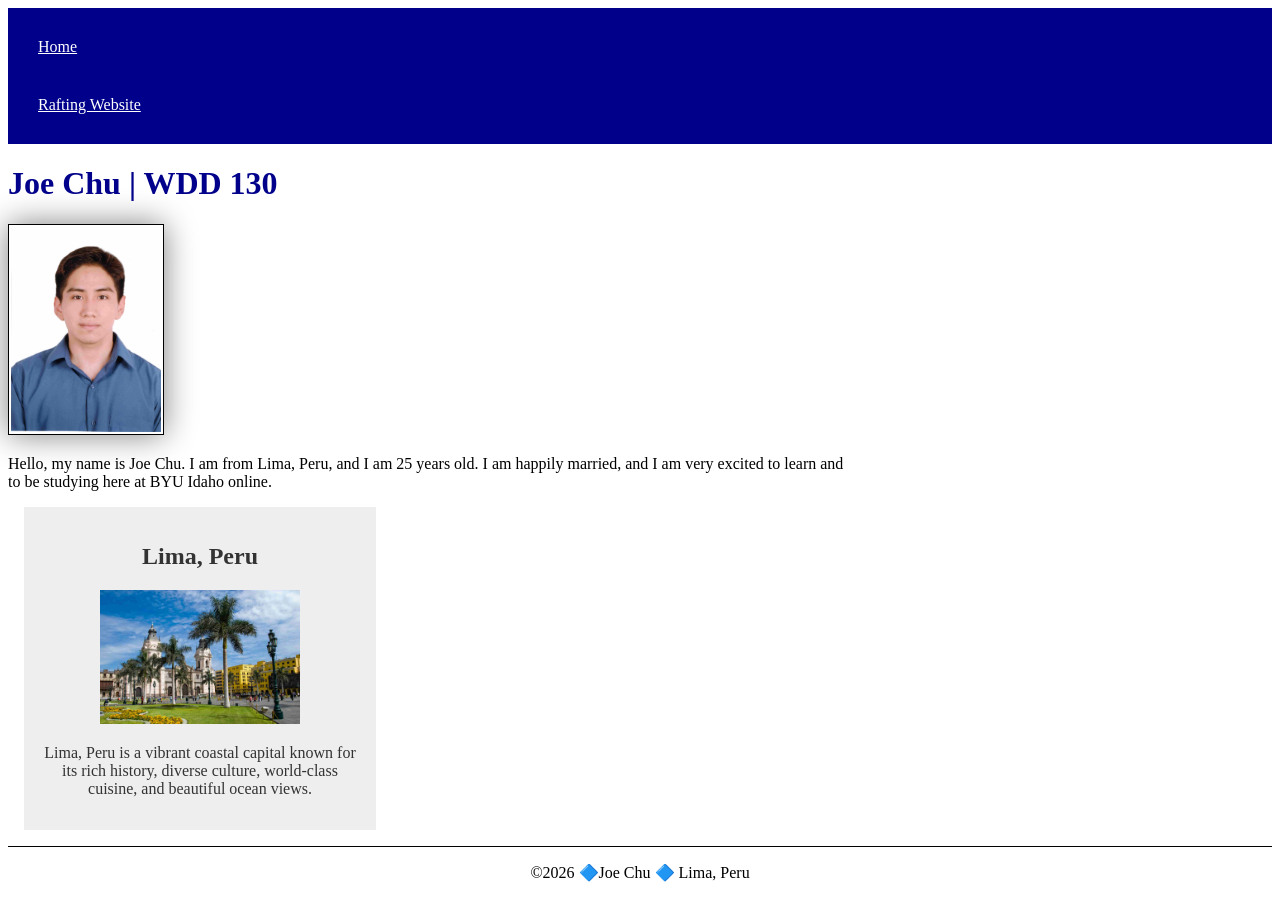
==== index.html @ 9884cb73 "week02" ====
<!DOCTYPE html>
<html lang="en">

<head>
    <meta charset="UTF-8">
    <meta name="viewport" content="width=device-width, initial-scale=1.0">
    <title>Joe Chu | WDD 130</title>
    <meta name="description"
      content="Describe you home page here using keywords like your name, the course, the purpose of the page.">
    <meta name="author" content="Joe Chu">
    <link rel="stylesheet" href="styles/styles.css">
</head>

<body>
    <header>
        <nav>
            <a href="#">Home</a>
            <a href="wwr/">Rafting Website</a>
        </nav>
    </header>
    <main>
        <h1>Joe Chu | WDD 130</h1>
        <img src="images/profile.jpg" alt="Joe Chu" width="200">
        <p>Hello, my name is Joe Chu. I am from Lima, Peru, and I am 25 years old. I am happily
            married, and I am very excited to learn and to be studying here at BYU Idaho online.</p>
    </main>
    <aside>
        <h2>Lima, Peru</h2>
        <img src="images/lima-peru.jpg" alt="Lima, Peru">
        <p>Lima, Peru is a vibrant coastal capital known for its rich history, diverse culture,
            world-class
            cuisine, and beautiful ocean views.</p>
    </aside>
    <footer>
        <p>©2026 🔷Joe Chu 🔷 Lima, Peru</p>
    </footer>
</body>

</html>
---- styles/styles.css ----
main {
    max-width: 840px;
}

nav {
    background-color: darkblue;
    padding: 10px;
}

nav a {
    color: white;
    display: block;
    padding: 20px;
}

h1 {
    color: darkblue;
}

main img {
    width: 150px;
    height: auto;
    border: 1px solid black;
    padding: 2px;
    box-shadow: 0 0 30px gray;
}

p {
    padding: 0;
}

aside {
    width: 20rem;
    margin: 1rem;
    border: 1px solid rgb(0, 0, 0 / 0.2);
    padding: 1rem;
    background-color: #eee;
    color: #333;
    text-align: center;
}

aside img {
    width: 200px;
    height: auto;
}

footer {
    margin-top: 15px;
    text-align: center;
    border-top: 1px solid black;
}
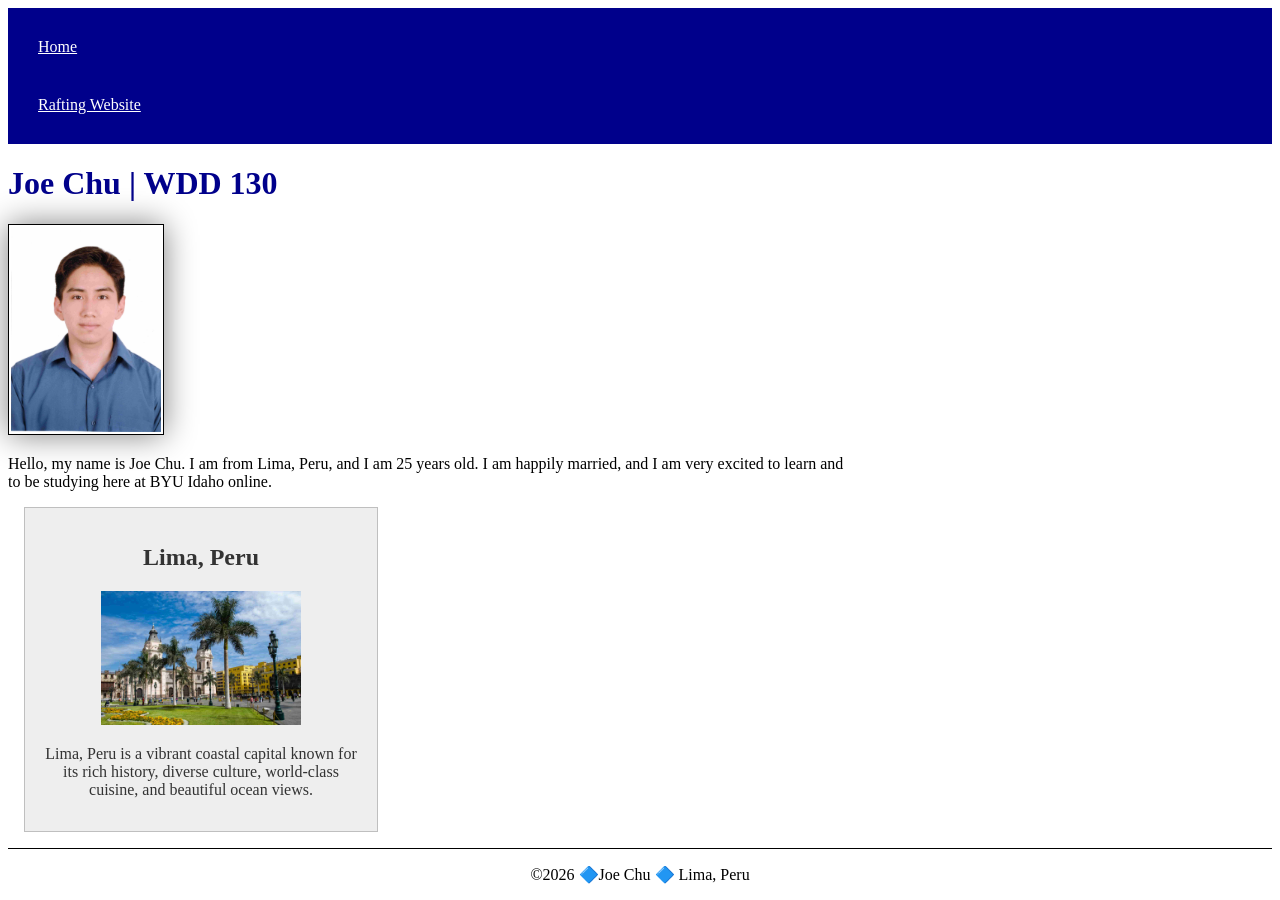
==== commit 68daebbf: "test 5" ====
--- a/index.html
+++ b/index.html
@@ -5,8 +5,7 @@
     <meta charset="UTF-8">
     <meta name="viewport" content="width=device-width, initial-scale=1.0">
     <title>Joe Chu | WDD 130</title>
-    <meta name="description"
-      content="Describe you home page here using keywords like your name, the course, the purpose of the page.">
+    <meta name="description" content="This is my page where I practice and learn HTML every day.">
     <meta name="author" content="Joe Chu">
     <link rel="stylesheet" href="styles/styles.css">
 </head>
@@ -28,8 +27,7 @@
         <h2>Lima, Peru</h2>
         <img src="images/lima-peru.jpg" alt="Lima, Peru">
         <p>Lima, Peru is a vibrant coastal capital known for its rich history, diverse culture,
-            world-class
-            cuisine, and beautiful ocean views.</p>
+            world-class cuisine, and beautiful ocean views.</p>
     </aside>
     <footer>
         <p>©2026 🔷Joe Chu 🔷 Lima, Peru</p>
--- a/styles/styles.css
+++ b/styles/styles.css
@@ -32,7 +32,7 @@
 aside {
     width: 20rem;
     margin: 1rem;
-    border: 1px solid rgb(0, 0, 0 / 0.2);
+    border: 1px solid rgb(0 0 0 / 0.2);
     padding: 1rem;
     background-color: #eee;
     color: #333;
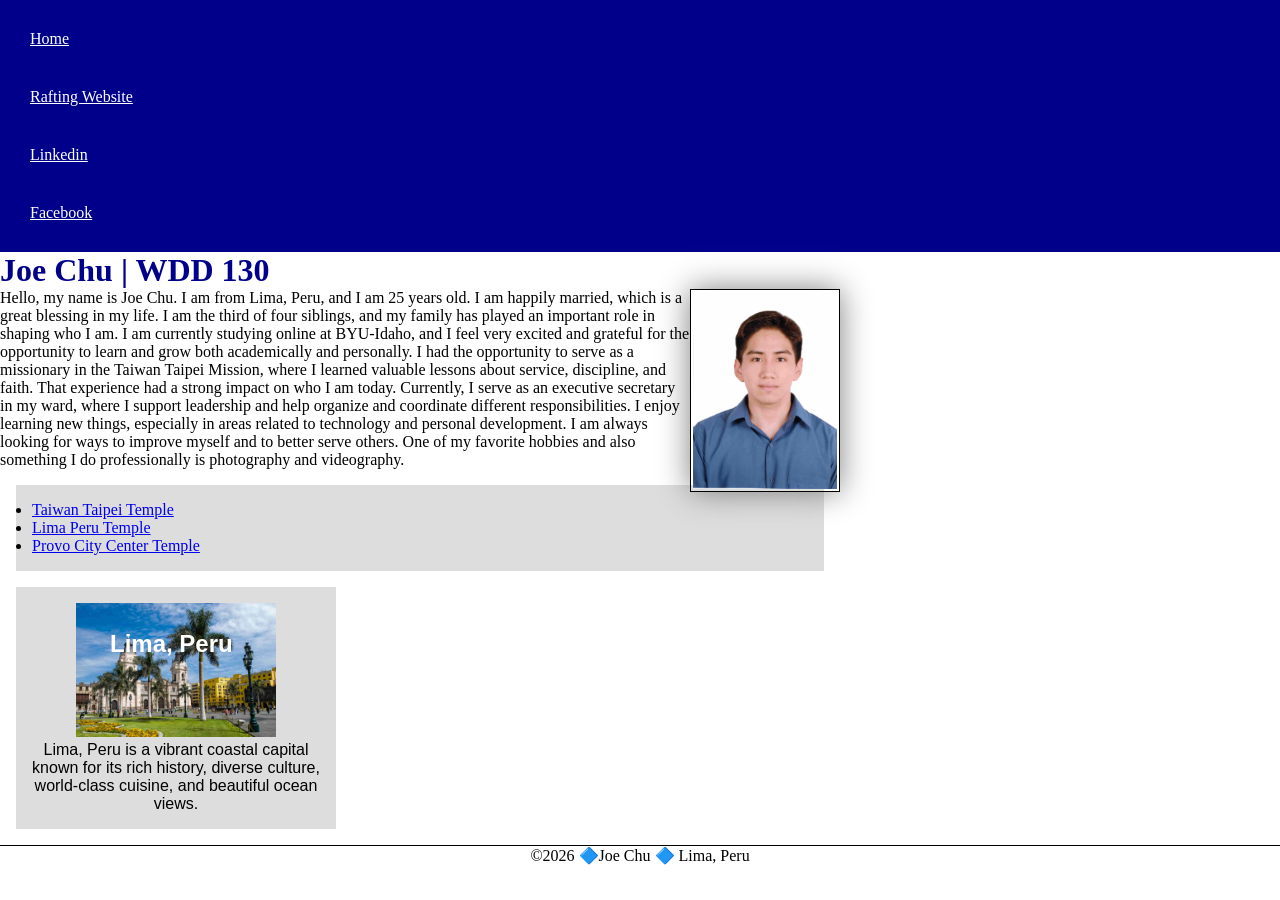
==== commit 316dd66b: "week3" ====
--- a/index.html
+++ b/index.html
@@ -5,7 +5,8 @@
     <meta charset="UTF-8">
     <meta name="viewport" content="width=device-width, initial-scale=1.0">
     <title>Joe Chu | WDD 130</title>
-    <meta name="description" content="This is my page where I practice and learn HTML every day.">
+    <meta name="description"
+      content="This is my page where I practice and learn HTML and CSS every day at BYU-Idaho Online.">
     <meta name="author" content="Joe Chu">
     <link rel="stylesheet" href="styles/styles.css">
 </head>
@@ -15,15 +16,38 @@
         <nav>
             <a href="#">Home</a>
             <a href="wwr/">Rafting Website</a>
+            <a href="https://linkedin.com.">Linkedin</a>
+            <a href="https://facebook.com">Facebook</a>
         </nav>
     </header>
     <main>
         <h1>Joe Chu | WDD 130</h1>
         <img src="images/profile.jpg" alt="Joe Chu" width="200">
         <p>Hello, my name is Joe Chu. I am from Lima, Peru, and I am 25 years old. I am happily
-            married, and I am very excited to learn and to be studying here at BYU Idaho online.</p>
+            married, which is a great blessing in my life. I am the third of four siblings, and my
+            family has played an important role in shaping who I am.
+            I am currently studying online at BYU-Idaho, and I feel very excited and grateful for
+            the opportunity to learn and grow both academically and personally.
+            I had the opportunity to serve as a missionary in the Taiwan Taipei Mission, where I
+            learned valuable lessons about service, discipline, and faith. That experience had a
+            strong impact on who I am today. Currently, I serve as an executive secretary in my
+            ward, where I support leadership and help organize and coordinate different
+            responsibilities.
+            I enjoy learning new things, especially in areas related to technology and personal
+            development. I am always looking for ways to improve myself and to better serve others.
+            One of my favorite hobbies and also something I do professionally is photography and
+            videography.
+        </p>
+        <ul class="box">
+            <li><a href="https://www.churchofjesuschrist.org/temples/details/taipei-taiwan-temple?lang=eng"
+                  target="_blank">Taiwan Taipei Temple</a></li>
+            <li><a href="https://www.churchofjesuschrist.org/temples/details/lima-peru-temple?lang=eng"
+                  target="_blank">Lima Peru Temple</a></li>
+            <li><a href="https://www.churchofjesuschrist.org/temples/details/provo-city-center-temple?lang=eng"
+                  target="_blank">Provo City Center Temple</a> </li>
+        </ul>
     </main>
-    <aside>
+    <aside class="box">
         <h2>Lima, Peru</h2>
         <img src="images/lima-peru.jpg" alt="Lima, Peru">
         <p>Lima, Peru is a vibrant coastal capital known for its rich history, diverse culture,
--- a/styles/styles.css
+++ b/styles/styles.css
@@ -1,3 +1,9 @@
+* {
+    margin: 0;
+    padding: 0;
+    box-sizing: border-box;
+}
+
 main {
     max-width: 840px;
 }
@@ -23,20 +29,25 @@
     border: 1px solid black;
     padding: 2px;
     box-shadow: 0 0 30px gray;
+    float: right;
 }
 
-p {
+main p {
+    font-family: var(--primary-font) color: red;
     padding: 0;
 }
 
 aside {
     width: 20rem;
-    margin: 1rem;
-    border: 1px solid rgb(0 0 0 / 0.2);
-    padding: 1rem;
-    background-color: #eee;
-    color: #333;
+    font-family: Arial, Helvetica, sans-serif;
     text-align: center;
+}
+
+aside h2 {
+    position: absolute;
+    top: 630px;
+    left: 110px;
+    color: white;
 }
 
 aside img {
@@ -48,4 +59,14 @@
     margin-top: 15px;
     text-align: center;
     border-top: 1px solid black;
+}
+
+/* Class Selectors */
+
+.box {
+    margin: 1rem;
+    padding: 1rem;
+    border: 1px solid rgb(0, 0, 0/ 10%);
+    background-color: #ddd;
+    color: #000;
 }
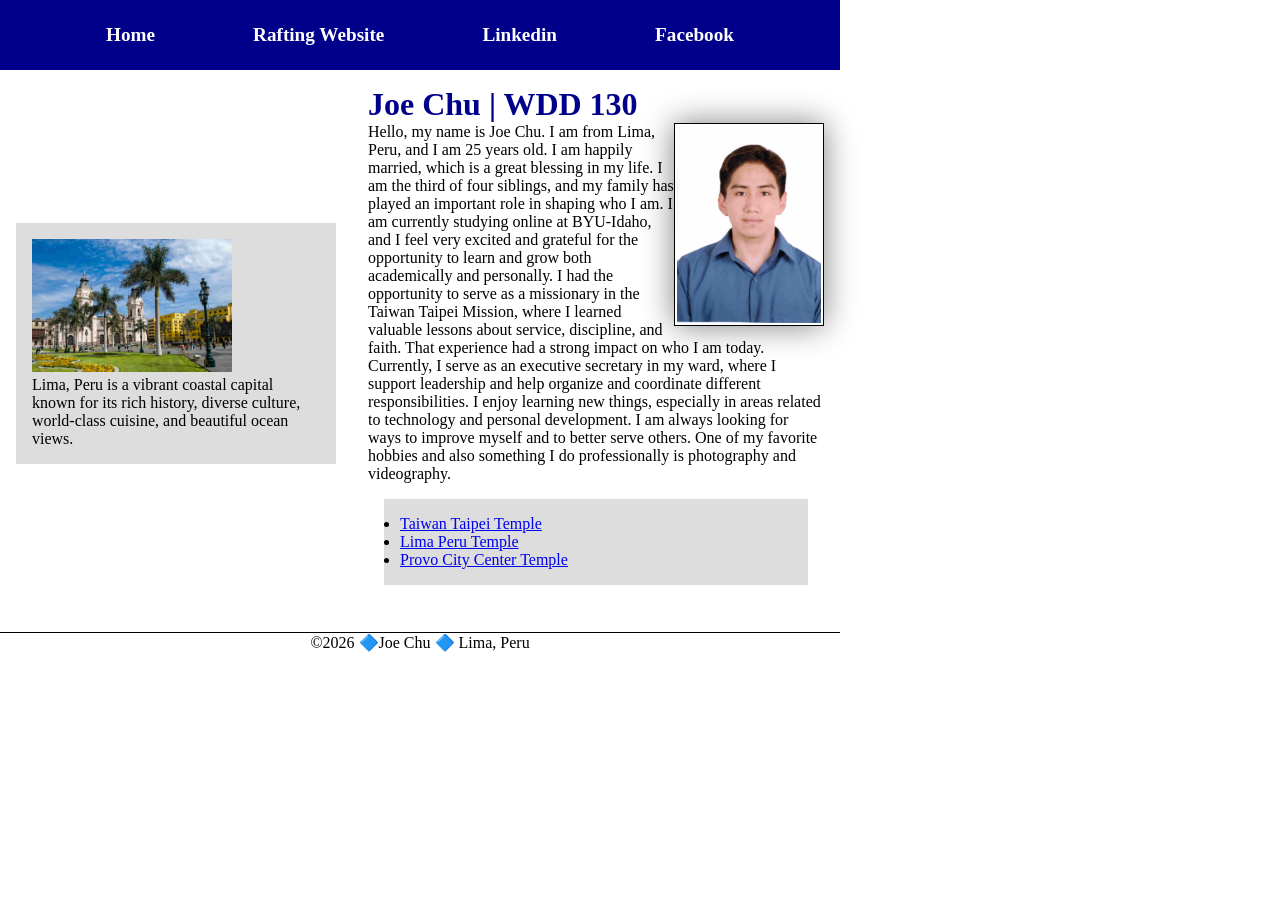
==== commit 71d502ec: "w04" ====
--- a/index.html
+++ b/index.html
@@ -20,39 +20,44 @@
             <a href="https://facebook.com">Facebook</a>
         </nav>
     </header>
-    <main>
-        <h1>Joe Chu | WDD 130</h1>
-        <img src="images/profile.jpg" alt="Joe Chu" width="200">
-        <p>Hello, my name is Joe Chu. I am from Lima, Peru, and I am 25 years old. I am happily
-            married, which is a great blessing in my life. I am the third of four siblings, and my
-            family has played an important role in shaping who I am.
-            I am currently studying online at BYU-Idaho, and I feel very excited and grateful for
-            the opportunity to learn and grow both academically and personally.
-            I had the opportunity to serve as a missionary in the Taiwan Taipei Mission, where I
-            learned valuable lessons about service, discipline, and faith. That experience had a
-            strong impact on who I am today. Currently, I serve as an executive secretary in my
-            ward, where I support leadership and help organize and coordinate different
-            responsibilities.
-            I enjoy learning new things, especially in areas related to technology and personal
-            development. I am always looking for ways to improve myself and to better serve others.
-            One of my favorite hobbies and also something I do professionally is photography and
-            videography.
-        </p>
-        <ul class="box">
-            <li><a href="https://www.churchofjesuschrist.org/temples/details/taipei-taiwan-temple?lang=eng"
-                  target="_blank">Taiwan Taipei Temple</a></li>
-            <li><a href="https://www.churchofjesuschrist.org/temples/details/lima-peru-temple?lang=eng"
-                  target="_blank">Lima Peru Temple</a></li>
-            <li><a href="https://www.churchofjesuschrist.org/temples/details/provo-city-center-temple?lang=eng"
-                  target="_blank">Provo City Center Temple</a> </li>
-        </ul>
-    </main>
-    <aside class="box">
-        <h2>Lima, Peru</h2>
-        <img src="images/lima-peru.jpg" alt="Lima, Peru">
-        <p>Lima, Peru is a vibrant coastal capital known for its rich history, diverse culture,
-            world-class cuisine, and beautiful ocean views.</p>
-    </aside>
+    <div class="grid">
+        <main>
+            <h1>Joe Chu | WDD 130</h1>
+            <img src="images/profile.jpg" alt="Joe Chu" width="200">
+            <p>Hello, my name is Joe Chu. I am from Lima, Peru, and I am 25 years old. I am happily
+                married, which is a great blessing in my life. I am the third of four siblings, and
+                my
+                family has played an important role in shaping who I am.
+                I am currently studying online at BYU-Idaho, and I feel very excited and grateful
+                for
+                the opportunity to learn and grow both academically and personally.
+                I had the opportunity to serve as a missionary in the Taiwan Taipei Mission, where I
+                learned valuable lessons about service, discipline, and faith. That experience had a
+                strong impact on who I am today. Currently, I serve as an executive secretary in my
+                ward, where I support leadership and help organize and coordinate different
+                responsibilities.
+                I enjoy learning new things, especially in areas related to technology and personal
+                development. I am always looking for ways to improve myself and to better serve
+                others.
+                One of my favorite hobbies and also something I do professionally is photography and
+                videography.
+            </p>
+            <ul class="box">
+                <li><a href="https://www.churchofjesuschrist.org/temples/details/taipei-taiwan-temple?lang=eng"
+                      target="_blank">Taiwan Taipei Temple</a></li>
+                <li><a href="https://www.churchofjesuschrist.org/temples/details/lima-peru-temple?lang=eng"
+                      target="_blank">Lima Peru Temple</a></li>
+                <li><a href="https://www.churchofjesuschrist.org/temples/details/provo-city-center-temple?lang=eng"
+                      target="_blank">Provo City Center Temple</a> </li>
+            </ul>
+        </main>
+        <aside class="box">
+            <h2>Lima, Peru</h2>
+            <img src="images/lima-peru.jpg" alt="Lima, Peru">
+            <p>Lima, Peru is a vibrant coastal capital known for its rich history, diverse culture,
+                world-class cuisine, and beautiful ocean views.</p>
+        </aside>
+    </div>
     <footer>
         <p>©2026 🔷Joe Chu 🔷 Lima, Peru</p>
     </footer>
--- a/styles/styles.css
+++ b/styles/styles.css
@@ -4,23 +4,33 @@
     box-sizing: border-box;
 }
 
-main {
+header,
+.grid,
+footer {
     max-width: 840px;
+    max-width: 0 auto;
 }
 
 nav {
     background-color: darkblue;
-    padding: 10px;
+    padding: 1rem;
+    display: flex;
+    justify-content: space-evenly;
+    align-items: center;
 }
 
 nav a {
-    color: white;
     display: block;
-    padding: 20px;
+    padding: 0.5rem;
+    text-decoration: none;
+    font-size: 1.2rem;
+    font-weight: 700;
+    color: #fff
 }
 
 h1 {
     color: darkblue;
+    border-bottom: red
 }
 
 main img {
@@ -32,15 +42,11 @@
     float: right;
 }
 
-main p {
-    font-family: var(--primary-font) color: red;
-    padding: 0;
-}
-
 aside {
     width: 20rem;
-    font-family: Arial, Helvetica, sans-serif;
-    text-align: center;
+    position: relative;
+    grid-column: 1/2;
+    grid-row: 1/2;
 }
 
 aside h2 {
@@ -61,12 +67,20 @@
     border-top: 1px solid black;
 }
 
-/* Class Selectors */
-
 .box {
     margin: 1rem;
     padding: 1rem;
     border: 1px solid rgb(0, 0, 0/ 10%);
     background-color: #ddd;
     color: #000;
+}
+
+.grid {
+    display: grid;
+    align-items: center;
+}
+
+main {
+    grid-column: 2/3;
+    margin: 1rem;
 }
